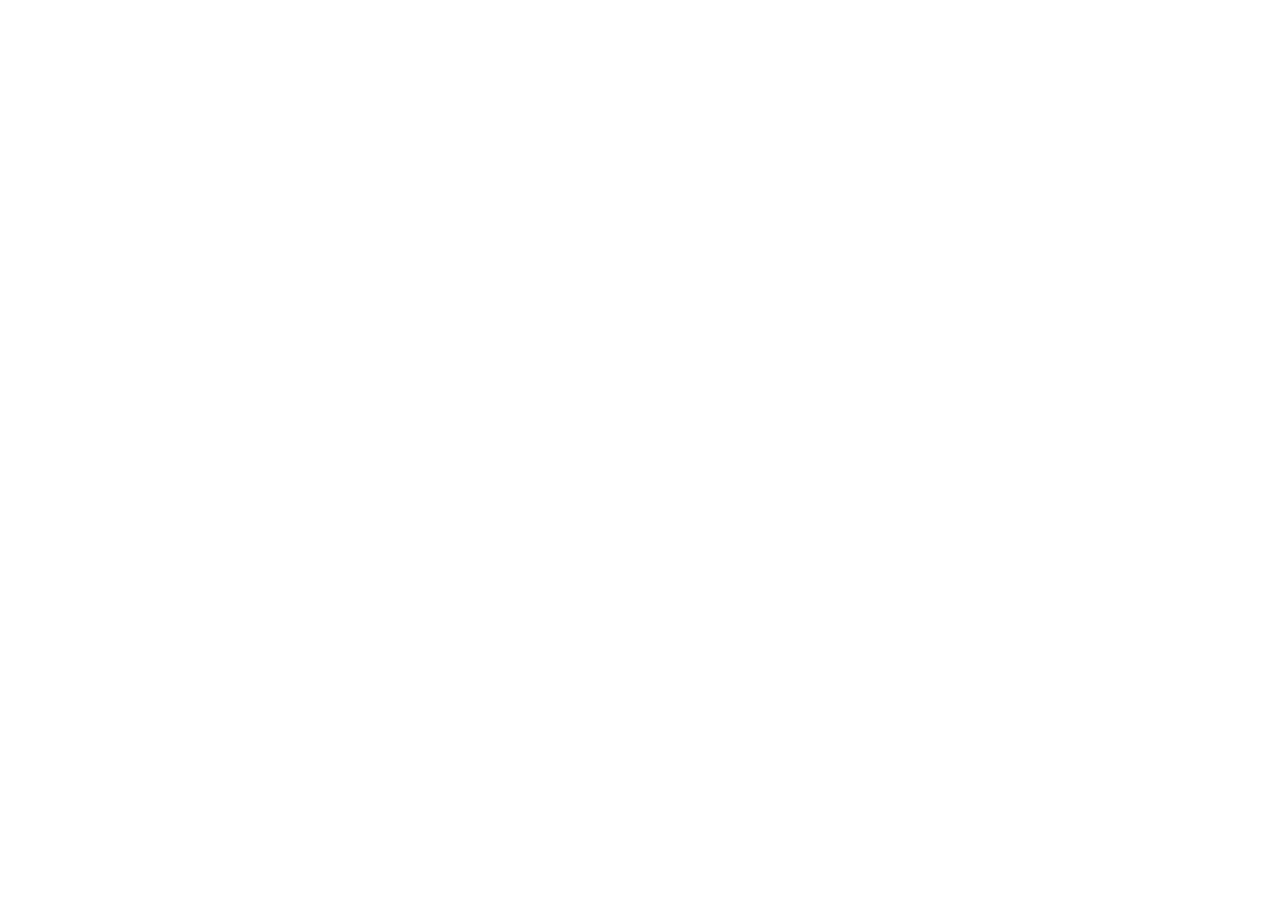
==== tools/biblionario-pentateuco/index.html @ cc393799 "Game Biblionario Pentateuco New versions from apks" ====
<!doctype html>
<html lang="es">
  <head>
    <meta charset="UTF-8" />
    <link rel="icon" type="image/svg+xml" href="/assets/react-CHdo91hT.svg" />
    <meta name="viewport" content="width=device-width, initial-scale=1.0" />
    <title>¿Quién quiere ser Biblionario? - Edición Pentateuco</title>
    <script type="module" crossorigin src="/assets/index-C0cCr70f.js"></script>
    <link rel="stylesheet" crossorigin href="/assets/index-Bv5iWjD-.css">
  </head>
  <body>
    <div id="root"></div>
  </body>
</html>
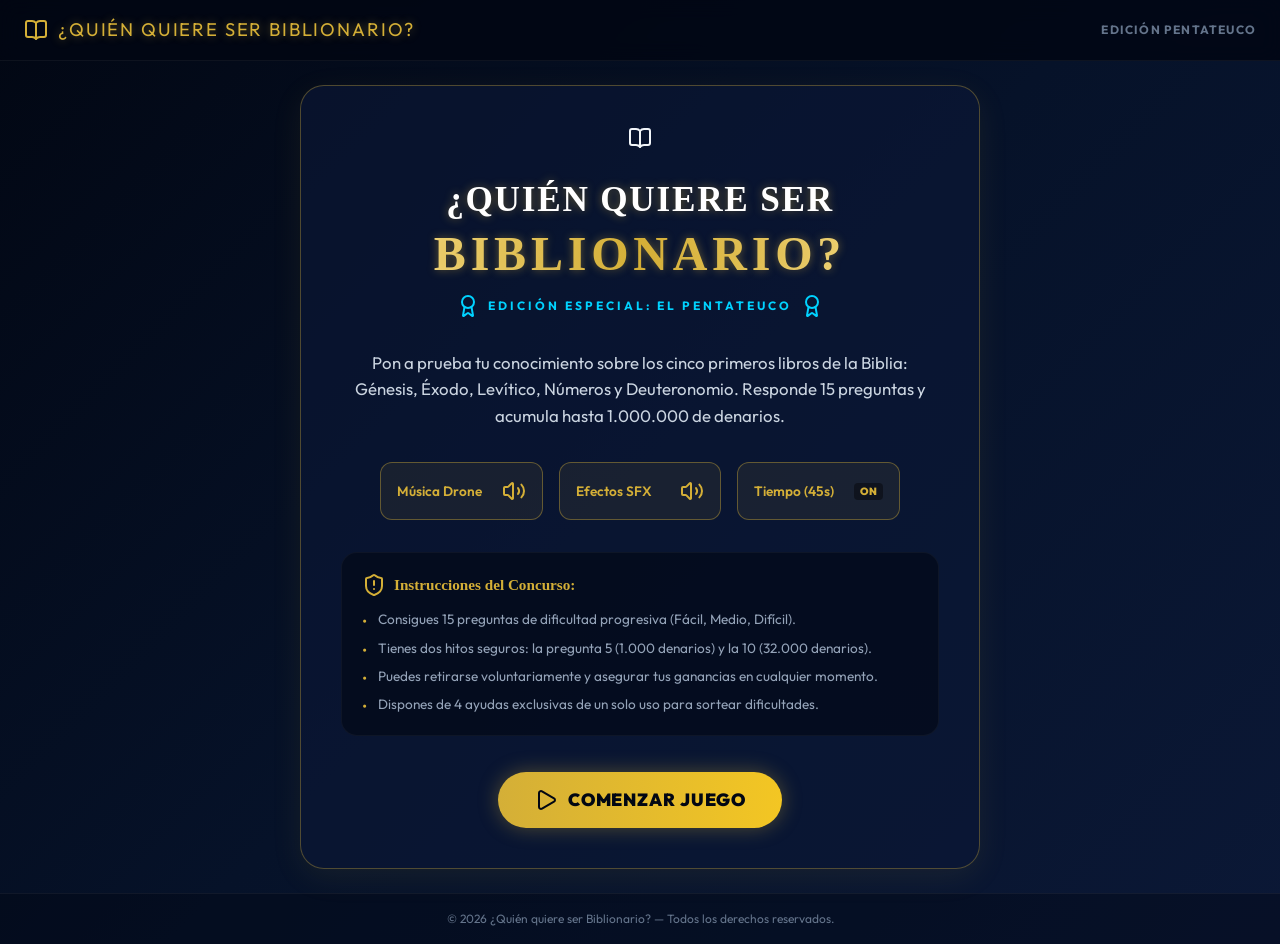
==== commit 0c863c22: "Corregir rutas de recursos en index.html para asegurar la carga correcta de archivos" ====
--- a/tools/biblionario-pentateuco/index.html
+++ b/tools/biblionario-pentateuco/index.html
@@ -2,11 +2,11 @@
 <html lang="es">
   <head>
     <meta charset="UTF-8" />
-    <link rel="icon" type="image/svg+xml" href="/assets/react-CHdo91hT.svg" />
+    <link rel="icon" type="image/svg+xml" href="assets/react-CHdo91hT.svg" />
     <meta name="viewport" content="width=device-width, initial-scale=1.0" />
     <title>¿Quién quiere ser Biblionario? - Edición Pentateuco</title>
-    <script type="module" crossorigin src="/assets/index-C0cCr70f.js"></script>
-    <link rel="stylesheet" crossorigin href="/assets/index-Bv5iWjD-.css">
+    <script type="module" crossorigin src="assets/index-C0cCr70f.js"></script>
+    <link rel="stylesheet" crossorigin href="assets/index-Bv5iWjD-.css">
   </head>
   <body>
     <div id="root"></div>
--- a/tools/biblionario-pentateuco/assets/index-Bv5iWjD-.css
+++ b/tools/biblionario-pentateuco/assets/index-Bv5iWjD-.css
@@ -0,0 +1 @@
+@import "https://fonts.googleapis.com/css2?family=Cinzel:wght@700;900&family=Outfit:wght@300;400;500;700;900&display=swap";:root{--bg-deep:#020713;--bg-cosmic:linear-gradient(135deg, #020713 0%, #061229 50%, #0b1836 100%);--gold-primary:#d4af37;--gold-hover:#f3c623;--gold-glow:#d4af3773;--gold-light:#ffebad;--blue-accent:#00d2ff;--blue-accent-glow:#00d2ff66;--blue-card:#061127b3;--blue-card-border:#00d2ff2e;--color-correct:#10b981;--color-correct-border:#34d399;--color-correct-glow:#34d39973;--color-wrong:#ef4444;--color-wrong-border:#f87171;--color-wrong-glow:#f8717166;--color-selected:#f97316;--color-selected-border:#fb923c;--color-selected-glow:#fb923c66;--font-title:"Cinzel", serif;--font-body:"Outfit", sans-serif}*{box-sizing:border-box;margin:0;padding:0}body{font-family:var(--font-body);background-color:var(--bg-deep);background-image:var(--bg-cosmic);color:#f1f5f9;min-height:100vh;line-height:1.5;overflow-x:hidden}h1,h2,h3,h4,.brand-font{font-family:var(--font-title);font-weight:700}.app-layout{flex-direction:column;justify-content:space-between;min-height:100vh;display:flex}.app-header{-webkit-backdrop-filter:blur(10px);backdrop-filter:blur(10px);z-index:50;background-color:#020713d9;border-bottom:1px solid #ffffff0d;justify-content:space-between;align-items:center;width:100%;padding:16px 24px;display:flex;position:sticky;top:0}.header-brand{align-items:center;gap:10px;display:flex}.brand-title{letter-spacing:.1em;color:var(--gold-primary);text-shadow:0 0 10px var(--gold-glow);text-transform:uppercase;font-size:1.15rem}.header-tag{color:#64748b;text-transform:uppercase;letter-spacing:.1em;font-size:.75rem;font-weight:700}.app-main{flex-direction:column;flex:1;justify-content:center;width:100%;max-width:1200px;margin:0 auto;padding:24px 16px;display:flex}.app-footer{text-align:center;color:#64748b;background-color:#02071366;border-top:1px solid #ffffff0d;width:100%;padding:16px;font-size:.75rem}.gameplay-layout{grid-template-columns:1fr;align-items:start;gap:24px;width:100%;display:grid}@media (width>=1024px){.gameplay-layout{grid-template-columns:3fr 1fr}}.main-column{flex-direction:column;gap:24px;display:flex}.glass-panel{background:var(--blue-card);-webkit-backdrop-filter:blur(12px);border:1px solid var(--blue-card-border);border-radius:20px;width:100%;transition:all .3s cubic-bezier(.4,0,.2,1);box-shadow:0 8px 32px #00000080}.glass-panel-gold{-webkit-backdrop-filter:blur(16px);background:#0b1836a6;border:1.5px solid #d4af3759;border-radius:24px;width:100%;box-shadow:0 8px 32px #d4af3714}.glass-panel-gold:hover{border-color:#d4af378c;box-shadow:0 8px 32px #d4af3729}.intro-container{flex-direction:column;justify-content:center;align-items:center;width:100%;min-height:75vh;display:flex}.intro-card{text-align:center;max-width:680px;padding:40px;position:relative}.intro-logo{justify-content:center;margin-bottom:24px;display:flex}.intro-title-group{margin-bottom:32px}.title-line-1{color:#fff;text-transform:uppercase;letter-spacing:.05em;font-size:2.2rem}.title-line-2{background:linear-gradient(90deg,#ffe89c,#d4af37,#ffe89c);-webkit-text-fill-color:transparent;text-shadow:0 0 15px #d4af374d;text-transform:uppercase;letter-spacing:.1em;-webkit-background-clip:text;font-size:3rem;line-height:1.15}.subtitle-tag{color:var(--blue-accent);letter-spacing:.25em;text-transform:uppercase;justify-content:center;align-items:center;gap:8px;margin-top:12px;font-size:.75rem;font-weight:700;display:flex}.intro-description{color:#cbd5e1;margin-bottom:32px;font-size:1.05rem;line-height:1.6}.config-grid{grid-template-columns:1fr;gap:16px;max-width:520px;margin:32px auto;display:grid}@media (width>=580px){.config-grid{grid-template-columns:repeat(3,1fr)}}.config-btn{cursor:pointer;color:#94a3b8;font-family:var(--font-body);background:#02071380;border:1px solid #ffffff14;border-radius:12px;justify-content:space-between;align-items:center;padding:16px;transition:all .2s;display:flex}.config-btn.active{color:var(--gold-primary);background:#d4af3714;border-color:#d4af3766}.config-btn:hover{background:#ffffff0d}.config-label{text-align:left;font-size:.85rem;font-weight:600}.config-badge{background:#0006;border-radius:4px;padding:2px 6px;font-size:.65rem;font-weight:900}.rules-panel{text-align:left;background:#02071399;border:1px solid #ffffff0a;border-radius:16px;margin-bottom:36px;padding:20px}.rules-title{color:var(--gold-primary);align-items:center;gap:8px;margin-bottom:12px;font-size:.95rem;font-weight:700;display:flex}.rules-list{flex-direction:column;gap:8px;list-style:none;display:flex}.rules-list li{color:#94a3b8;padding-left:16px;font-size:.85rem;line-height:1.5;position:relative}.rules-list li:before{content:"•";color:var(--gold-primary);font-size:1rem;position:absolute;left:0}.btn-primary{color:#020713;font-family:var(--font-body);text-transform:uppercase;letter-spacing:.05em;cursor:pointer;background:linear-gradient(90deg,#d4af37,#f3c623);border:none;border-radius:50px;justify-content:center;align-items:center;gap:10px;padding:16px 36px;font-size:1.1rem;font-weight:900;transition:all .3s cubic-bezier(.175,.885,.32,1.275);display:inline-flex;box-shadow:0 0 20px #d4af3759}.btn-primary:hover{background:linear-gradient(90deg,#f3c623,#ffebad);transform:translateY(-2px)scale(1.03);box-shadow:0 0 30px #d4af3799}.btn-primary:active{transform:translateY(0)scale(.98)}.board-header{flex-wrap:wrap;justify-content:space-between;align-items:center;gap:16px;padding:20px 24px;display:flex}.header-left{flex-direction:column;display:flex}.book-tag{text-transform:uppercase;letter-spacing:.15em;color:var(--blue-accent);align-items:center;gap:6px;margin-bottom:4px;font-size:.65rem;font-weight:700;display:flex}.question-index{font-size:1.4rem;font-weight:900}.question-index span{color:#64748b;font-size:.9rem;font-weight:400}.header-prizes{gap:24px;display:flex}.prize-box{flex-direction:column;align-items:flex-end;display:flex}.prize-box-label{color:#64748b;text-transform:uppercase;letter-spacing:.1em;margin-bottom:2px;font-size:.65rem;font-weight:700}.prize-box-value{font-family:monospace;font-size:1.4rem;font-weight:900}.prize-box.gold .prize-box-value{color:var(--gold-hover);text-shadow:0 0 10px #f3c62333}.prize-box.safe .prize-box-value{color:var(--color-correct-border)}.question-card{text-align:center;justify-content:center;align-items:center;min-height:150px;padding:32px;display:flex;position:relative}.question-text{color:#f1f5f9;font-size:1.25rem;font-weight:700;line-height:1.6}.options-grid{grid-template-columns:1fr;gap:16px;display:grid}@media (width>=768px){.options-grid{grid-template-columns:1fr 1fr}}.btn-retire-container{justify-content:center;margin-top:16px;display:flex}.btn-retire{color:#f87171;font-family:var(--font-body);cursor:pointer;background:#ef444414;border:1px solid #ef444433;border-radius:50px;align-items:center;gap:8px;padding:12px 28px;font-size:.85rem;font-weight:700;transition:all .2s;display:inline-flex}.btn-retire:hover{color:#ef4444;background:#ef444426;border-color:#ef444466;transform:scale(1.02)}.lifelines-card{padding:20px}.lifelines-title{color:var(--gold-primary);text-transform:uppercase;letter-spacing:.2em;text-align:center;margin-bottom:16px;font-size:.75rem;font-weight:700}.lifelines-grid{grid-template-columns:repeat(4,1fr);gap:12px;display:grid}.lifeline-btn{color:var(--gold-primary);cursor:pointer;font-family:var(--font-body);background:#02071380;border:1px solid #d4af3740;border-radius:14px;flex-direction:column;justify-content:center;align-items:center;padding:12px 6px;transition:all .2s;display:flex}.lifeline-btn:hover:not(:disabled){border-color:var(--gold-hover);background:#d4af3714;transform:scale(1.05)}.lifeline-btn:disabled{opacity:.15;color:#64748b;cursor:not-allowed;border-color:#ffffff0d}.lifeline-label{text-transform:uppercase;margin-top:6px;font-size:.65rem;font-weight:700}.clue-panel{border-color:#d4af374d;padding:24px;animation:.3s cubic-bezier(.175,.885,.32,1.275) slide-down;position:relative}.clue-close-btn{color:#94a3b8;cursor:pointer;background:#0000004d;border:1px solid #ffffff0f;border-radius:50%;justify-content:center;align-items:center;width:28px;height:28px;transition:all .2s;display:flex;position:absolute;top:12px;right:12px}.clue-close-btn:hover{color:#fff;background:#ffffff1a}.prophet-layout{align-items:flex-start;gap:16px;display:flex}.prophet-avatar{background:#d4af3714;border:1px solid #d4af3733;border-radius:16px;flex-shrink:0;justify-content:center;align-items:center;width:64px;height:64px;font-size:2.2rem;display:flex}.clue-content{flex:1}.clue-header{color:var(--gold-primary);margin-bottom:6px;font-size:.95rem;font-weight:700}.clue-bubble{color:#cbd5e1;background:#02071380;border:1px solid #ffffff0a;border-radius:14px;padding:14px 16px;font-size:.85rem;font-style:italic;line-height:1.6}.poll-option-row{align-items:center;gap:12px;margin-bottom:10px;display:flex}.poll-option-letter{color:var(--blue-accent);width:20px;font-weight:700}.poll-track{background:#0006;border:1px solid #ffffff0a;border-radius:50px;flex:1;height:24px;position:relative;overflow:hidden}.poll-fill{background:linear-gradient(to right, #08c, var(--blue-accent));border-radius:50px;height:100%;transition:width 1s ease-out}.poll-percentage{color:#fff;align-items:center;font-size:.7rem;font-weight:900;display:flex;position:absolute;top:0;bottom:0;right:12px}.sidebar-layout{flex-direction:column;gap:20px;width:100%;display:flex}.timer-card{border-width:2px;flex-direction:column;justify-content:center;align-items:center;padding:24px;display:flex}.timer-title{text-transform:uppercase;letter-spacing:.15em;align-items:center;gap:6px;margin-bottom:8px;font-size:.75rem;font-weight:700;display:flex}.timer-countdown{letter-spacing:-.05em;font-size:3rem;font-weight:900;line-height:1}.timer-bar-track{background:#00000080;border:1px solid #ffffff0d;border-radius:4px;width:100%;height:8px;margin-top:16px;overflow:hidden}.timer-bar-fill{border-radius:4px;height:100%;transition:width 1s linear}.ladder-card{padding:20px}.ladder-title{text-align:center;color:var(--gold-primary);text-transform:uppercase;letter-spacing:.15em;border-bottom:1px solid #d4af3726;margin-bottom:16px;padding-bottom:10px;font-size:.95rem;font-weight:700}.ladder-list{flex-direction:column;gap:6px;display:flex}.ladder-row{border:1px solid #ffffff05;border-radius:10px;justify-content:space-between;align-items:center;padding:8px 16px;font-size:.8rem;transition:all .2s;display:flex}.ladder-row.default{color:#94a3b8;background:#02071359;border-color:#ffffff08}.ladder-row.safe{color:var(--color-correct-border);background:#10b9810a;border-color:#10b98140;font-weight:600}.ladder-row.completed{color:#d4af3780;background:#d4af3708;border-color:#d4af3714}.ladder-row-label{align-items:center;gap:6px;display:flex}.ladder-row-num{text-align:right;color:#475569;width:16px;font-size:.75rem;font-weight:700}.ladder-row.ladder-active .ladder-row-num{color:#000}.ladder-row-value{font-family:monospace;font-weight:700}.ladder-legend{color:#64748b;border-top:1px solid #ffffff0d;justify-content:space-between;margin-top:16px;padding-top:12px;font-size:.65rem;display:flex}.legend-item{align-items:center;gap:6px;display:flex}.legend-dot{border-radius:50%;width:8px;height:8px}.legend-dot.safe{background:var(--color-correct);box-shadow:0 0 6px var(--color-correct-glow)}.legend-dot.active{background:var(--gold-primary);box-shadow:0 0 6px var(--gold-glow)}.outro-container{flex-direction:column;justify-content:center;align-items:center;width:100%;min-height:75vh;display:flex}.outro-card{text-align:center;max-width:540px;padding:48px 36px;position:relative}.outro-icon-wrapper{justify-content:center;margin-bottom:24px;display:flex}.outro-icon-circle{border-radius:50%;justify-content:center;align-items:center;padding:20px;transition:all .3s;display:flex}.outro-icon-circle.winner{background:#d4af3714;border:1px solid #d4af3740}.outro-icon-circle.lost{background:#ef444414;border:1px solid #ef444440}.outro-icon-circle.retired{background:#06b6d414;border:1px solid #06b6d440}.outro-headline{text-transform:uppercase;letter-spacing:.08em;margin-bottom:16px;font-size:2.2rem}.outro-headline.winner{background:linear-gradient(90deg,#ffe89c,#d4af37,#ffe89c);-webkit-text-fill-color:transparent;text-shadow:0 0 15px #d4af3740;-webkit-background-clip:text}.outro-headline.lost{color:#ef4444}.outro-headline.retired{color:var(--blue-accent)}.outro-text{color:#94a3b8;max-width:400px;margin-bottom:28px;margin-left:auto;margin-right:auto;font-size:.95rem;line-height:1.6}.failed-correction-box{text-align:left;background:#0207138c;border:1px solid #ffffff0f;border-radius:18px;margin-bottom:24px;padding:20px}.correction-label{text-transform:uppercase;color:var(--blue-accent);letter-spacing:.1em;margin-bottom:8px;font-size:.65rem;font-weight:700;display:block}.failed-question-title{color:#e2e8f0;margin-bottom:10px;font-size:.9rem;font-weight:700;line-height:1.5}.correction-row{color:#94a3b8;margin-top:4px;font-size:.8rem}.correction-row span{font-weight:700}.correction-row.answer span{color:var(--color-correct-border)}.correction-row.scripture{color:var(--gold-light);align-items:center;gap:6px;margin-top:8px;display:flex}.prize-summary-box{background:#02071399;border:1px solid #ffffff0a;border-radius:18px;max-width:280px;margin:0 auto 36px;padding:20px}.prize-summary-label{text-transform:uppercase;color:#64748b;letter-spacing:.15em;margin-bottom:6px;font-size:.65rem;font-weight:700;display:block}.prize-summary-value{color:#fff;font-family:monospace;font-size:2.2rem;font-weight:900;line-height:1}.prize-summary-denom{text-transform:uppercase;color:var(--gold-primary);letter-spacing:.1em;margin-top:4px;font-size:.7rem;font-weight:700;display:block}@keyframes slide-down{0%{opacity:0;transform:translateY(-15px)}to{opacity:1;transform:translateY(0)}}.hex-container{cursor:pointer;justify-content:center;align-items:center;width:100%;height:64px;transition:transform .2s;display:flex;position:relative}.hex-container:hover{transform:scale(1.02)}.hex-container:active{transform:scale(.98)}.hex-border{clip-path:polygon(15px 0%,calc(100% - 15px) 0%,100% 50%,calc(100% - 15px) 100%,15px 100%,0% 50%);background:#00d2ff59;width:100%;height:100%;transition:all .3s;position:absolute;top:0;left:0}.hex-bg{clip-path:polygon(14px 0%,calc(100% - 14px) 0%,100% 50%,calc(100% - 14px) 100%,14px 100%,0% 50%);color:#e2e8f0;background:#061127eb;align-items:center;width:calc(100% - 4px);height:calc(100% - 4px);padding:0 24px;font-weight:500;transition:all .3s;display:flex;position:absolute;top:2px;left:2px}.hex-container.default:hover .hex-border{background:var(--gold-primary);filter:drop-shadow(0 0 8px var(--gold-glow))}.hex-container.default:hover .hex-bg{color:var(--gold-light);background:#0b1b38f5}.hex-container.selected .hex-border{background:var(--color-selected);filter:drop-shadow(0 0 12px var(--color-selected-glow))}.hex-container.selected .hex-bg{color:#fff;background:#f9731640}.hex-container.correct .hex-border{background:var(--color-correct);filter:drop-shadow(0 0 16px var(--color-correct-glow))}.hex-container.correct .hex-bg{color:#fff;background:#10b9814d;animation:1.5s infinite alternate pulse-green}.hex-container.incorrect .hex-border{background:var(--color-wrong);filter:drop-shadow(0 0 12px var(--color-wrong-glow))}.hex-container.incorrect .hex-bg{color:#fff;background:#ef444440;animation:.4s ease-in-out shake}.hex-container.disabled{opacity:.12;pointer-events:none;cursor:not-allowed}@keyframes pulse-green{0%{filter:drop-shadow(0 0 6px #34d39973)}to{filter:drop-shadow(0 0 18px #34d399f2)}}@keyframes shake{0%,to{transform:translate(0)}20%,60%{transform:translate(-6px)}40%,80%{transform:translate(6px)}}.text-gold-glow{text-shadow:0 0 10px var(--gold-glow)}.text-blue-glow{text-shadow:0 0 10px var(--blue-accent-glow)}.ladder-active{box-shadow:0 0 15px var(--gold-glow);transform:scale(1.03);color:#020713!important;background:linear-gradient(90deg,#d4af37 0%,#f3c623 100%)!important;font-weight:900!important}#confetti-canvas{pointer-events:none;z-index:9999;width:100%;height:100%;position:fixed;top:0;left:0}
